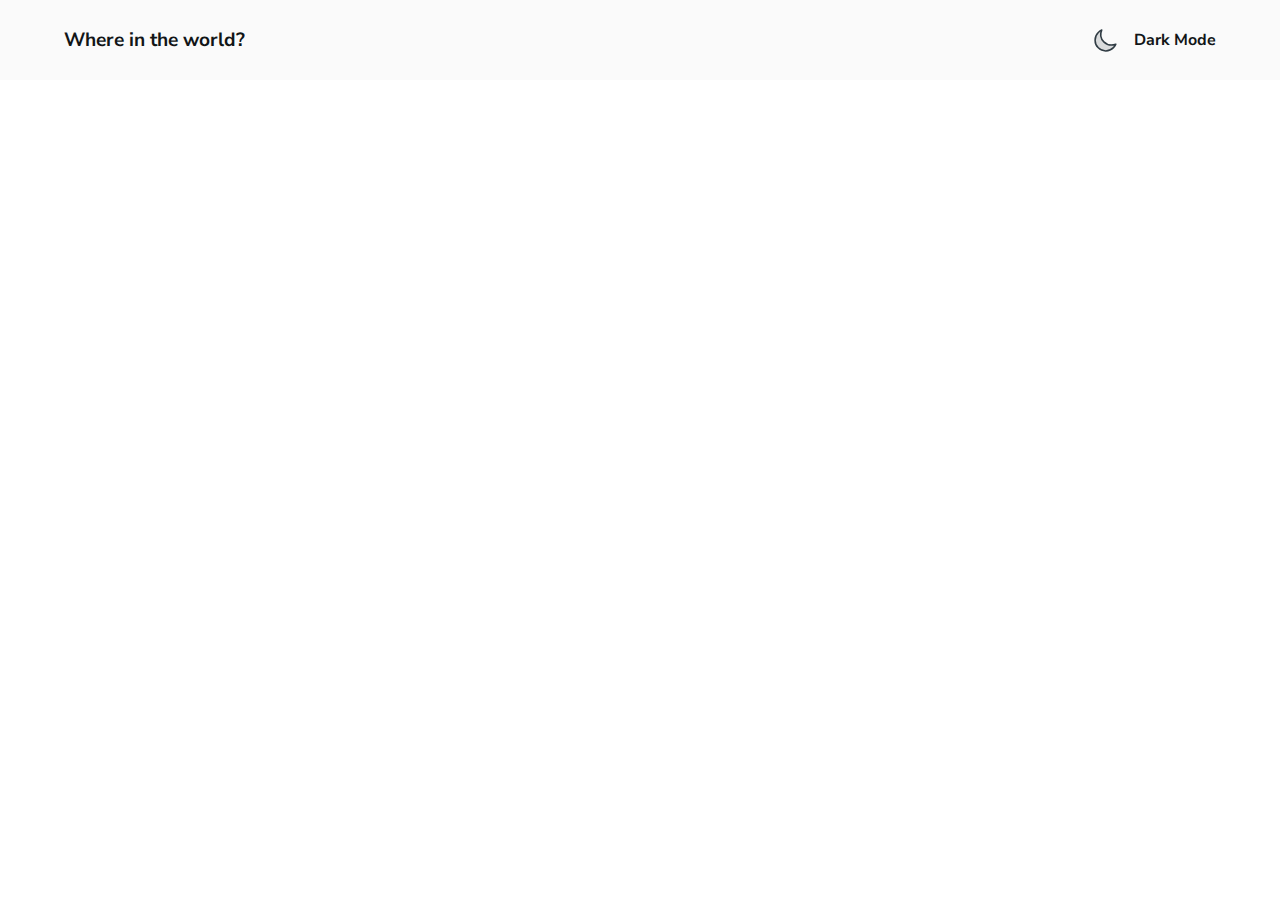
==== javascript/countries/client/index.html @ 70e7d367 "feat: added countries file containing html css and js implementation" ====
<html>
  <head>
    <link rel="preconnect" href="https://fonts.googleapis.com" />
    <link rel="preconnect" href="https://fonts.gstatic.com" crossorigin />
    <link
      href="https://fonts.googleapis.com/css2?family=Montserrat:ital,wght@0,100..900;1,100..900&family=Nunito+Sans:ital,opsz,wght@0,6..12,200..1000;1,6..12,200..1000&family=Roboto:ital,wght@0,100..900;1,100..900&display=swap"
      rel="stylesheet"
    />
    <link rel="stylesheet" href="./index.css" />
    <script src="./index.js" defer></script>
  </head>
  <body>
    <header class="navigation-bar">
      <h3 class="navigation-bar-left">Where in the world?</h3>
      <div class="navigation-bar-right">
        <button class="navigation-bar-right__button" onclick="changeTheme()">
          <img
            id="navigation-bar-right__button-mode"
            class="navigation-bar-right__button-mode"
            src="./assets/dark-mode.svg"
          />
        </button>
        <h6 class="navigation-bar-right-text">Dark Mode</h6>
      </div>
    </header>
    <main>
      <section class="container">
        <div class="country-cards">
            
        </div>
      </section>
    </main>
  </body>
</html>
---- javascript/countries/client/index.css ----
* {
  margin: 0;
  padding: 0;
  box-sizing: inherit;
  overflow-x: hidden;
  font-family: Nunito Sans;
}

body {
  --color-primary: hsl(0, 0%, 100%);
  --color-primary-contrast: hsl(0, 0%, 98%);
  --color-secondary: hsl(0, 0%, 52%);
  --color-text: hsl(200, 15%, 8%);
}

body.dark {
  --color-primary: hsl(209, 23%, 22%);
  --color-primary-contrast: hsl(207, 26%, 17%);
  --color-secondary: hsl(200, 15%, 8%);
  --color-text: hsl(0, 0%, 100%);
}

.navigation-bar {
  background-color: var(--color-primary-contrast);
  height: 5rem;
  display: flex;
  justify-content: space-between;
  align-items: center;
  padding: 0 5%;

  .navigation-bar-left {
    color: var(--color-text);
    font-size: larger;
  }

  .navigation-bar-right {
    display: flex;
    align-items: center;
    gap: 1rem;

    .navigation-bar-right__button {
      border: none;
      background-color: transparent;
      height: 25px;
      width: 25px;

      .navigation-bar-right__button-mode {
        height: 100%;
        width: 100%;
      }
    }

    .navigation-bar-right-text {
      color: var(--color-text);
      font-size: medium;
    }
  }
}

main {
  background-color: var(--color-primary);
}

.container {
  width: 90%;
  max-width: 1280px;
  margin: 0 auto;
}
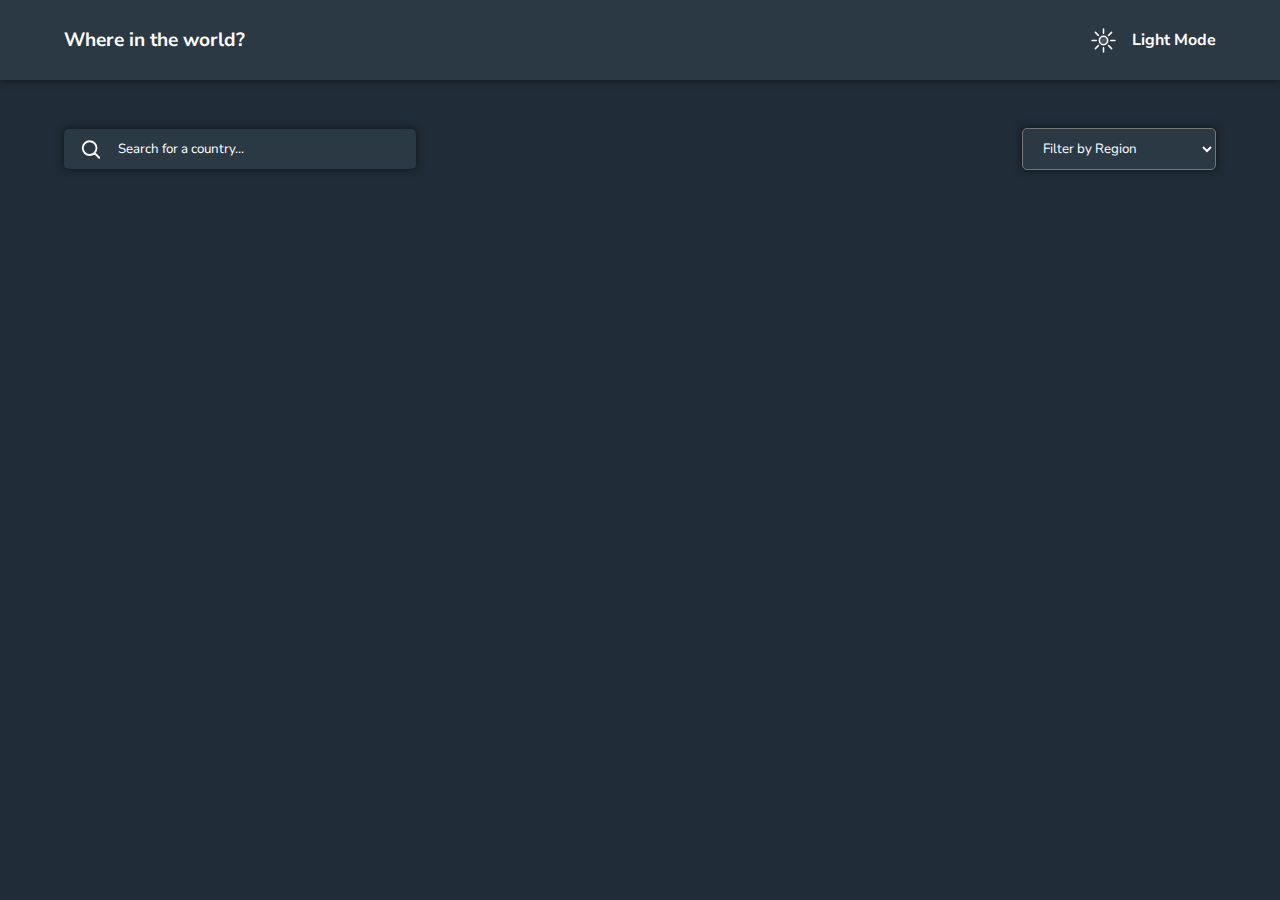
==== commit 6289b9b3: "feat: added display for countries with filtering" ====
--- a/javascript/countries/client/index.html
+++ b/javascript/countries/client/index.html
@@ -11,24 +11,48 @@
   </head>
   <body>
     <header class="navigation-bar">
-      <h3 class="navigation-bar-left">Where in the world?</h3>
-      <div class="navigation-bar-right">
-        <button class="navigation-bar-right__button" onclick="changeTheme()">
-          <img
-            id="navigation-bar-right__button-mode"
-            class="navigation-bar-right__button-mode"
-            src="./assets/dark-mode.svg"
-          />
-        </button>
-        <h6 class="navigation-bar-right-text">Dark Mode</h6>
-      </div>
+      <nav class="navigation-bar-container">
+        <h3 class="navigation-bar-left">Where in the world?</h3>
+        <div class="navigation-bar-right">
+          <button class="navigation-bar-right__button" onclick="changeTheme()">
+            <img
+              id="navigation-bar-right__button-mode"
+              class="navigation-bar-right__button-mode"
+              src="./assets/light-mode.svg"
+            />
+          </button>
+          <h6
+            id="navigation-bar-right__text"
+            class="navigation-bar-right__text"
+          >
+            Light Mode
+          </h6>
+        </div>
+      </nav>
     </header>
     <main>
-      <section class="container">
-        <div class="country-cards">
-            
-        </div>
-      </section>
+      <div class="container">
+        <section class="filter-options">
+          <div class="filter-options-search">
+            <img
+              id="filter-options-search__icon"
+              class="filter-options-search__icon"
+              src="./assets/search-light-mode.svg"
+            />
+            <input id="filter-options-search__text" class="filter-options-search__text" placeholder="Search for a country..."></input>
+          </div>
+          <select id="filter-options-region" class="filter-options-region">
+            <option style="display: none;">Filter by Region</option>
+            <option value="">None</option>
+            <option value="africa">Africa</option>
+            <option value="america">America</option>
+            <option value="asia">Asia</option>
+            <option value="europe">Europe</option>
+            <option value="oceania">Oceania</option>
+          </select>
+        </section>
+        <section id="country-cards" class="country-cards"></section>
+      </div>
     </main>
   </body>
 </html>
--- a/javascript/countries/client/index.css
+++ b/javascript/countries/client/index.css
@@ -7,63 +7,177 @@
 }
 
 body {
+  --color-primary: hsl(209, 23%, 22%);
+  --color-primary-contrast: hsl(207, 26%, 17%);
+  --color-secondary: hsl(200, 15%, 8%);
+  --color-text: hsl(0, 0%, 100%);
+  --color-shadow: hsl(207, 24%, 8%);
+  background-color: var(--color-primary-contrast);
+}
+
+body.light {
   --color-primary: hsl(0, 0%, 100%);
   --color-primary-contrast: hsl(0, 0%, 98%);
   --color-secondary: hsl(0, 0%, 52%);
   --color-text: hsl(200, 15%, 8%);
-}
-
-body.dark {
-  --color-primary: hsl(209, 23%, 22%);
-  --color-primary-contrast: hsl(207, 26%, 17%);
-  --color-secondary: hsl(200, 15%, 8%);
-  --color-text: hsl(0, 0%, 100%);
+  --color-shadow: hsl(207, 24%, 8%);
 }
 
 .navigation-bar {
-  background-color: var(--color-primary-contrast);
+  display: block;
+  background-color: var(--color-primary);
   height: 5rem;
+  width: 100%;
   display: flex;
-  justify-content: space-between;
-  align-items: center;
-  padding: 0 5%;
+  box-shadow: 0 0 8px var(--color-shadow);
+  overflow: visible;
 
-  .navigation-bar-left {
-    color: var(--color-text);
-    font-size: larger;
-  }
+  .navigation-bar-container {
+    width: 90%;
+    max-width: 1280px;
+    margin: 0 auto;
+    display: flex;
+    justify-content: space-between;
+    align-items: center;
 
-  .navigation-bar-right {
-    display: flex;
-    align-items: center;
-    gap: 1rem;
-
-    .navigation-bar-right__button {
-      border: none;
-      background-color: transparent;
-      height: 25px;
-      width: 25px;
-
-      .navigation-bar-right__button-mode {
-        height: 100%;
-        width: 100%;
-      }
+    .navigation-bar-left {
+      color: var(--color-text);
+      font-size: larger;
     }
 
-    .navigation-bar-right-text {
-      color: var(--color-text);
-      font-size: medium;
+    .navigation-bar-right {
+      display: flex;
+      align-items: center;
+      gap: 1rem;
+
+      .navigation-bar-right__button {
+        border: none;
+        background-color: transparent;
+        height: 25px;
+        width: 25px;
+        cursor: pointer;
+
+        .navigation-bar-right__button-mode {
+          height: 100%;
+          width: 100%;
+        }
+      }
+
+      .navigation-bar-right__text {
+        color: var(--color-text);
+        font-size: medium;
+      }
     }
   }
 }
 
 main {
-  background-color: var(--color-primary);
+  background-color: var(--color-primary-contrast);
+  overflow: visible;
 }
 
 .container {
   width: 90%;
   max-width: 1280px;
   margin: 0 auto;
+  overflow: visible;
+  margin-top: 3rem;
+
+  .filter-options {
+    width: 100%;
+    display: flex;
+    flex-wrap: wrap;
+    justify-content: space-between;
+    align-items: center;
+    gap: 1.5rem 5rem;
+    overflow: visible;
+
+    .filter-options-search {
+      background-color: var(--color-primary);
+      box-shadow: 0 0 8px var(--color-shadow);
+      height: 2.5rem;
+      width: 20rem;
+      border-radius: 5px;
+      display: flex;
+      align-items: center;
+      padding: 0 1rem;
+      gap: 1rem;
+      overflow: visible;
+
+      .filter-options-search__icon {
+        height: 25px;
+        width: 25px;
+      }
+
+      .filter-options-search__text {
+        height: 100%;
+        width: 100%;
+        color: var(--color-text);
+        background-color: var(--color-primary);
+        border: none;
+
+        &::placeholder {
+          color: var(--color-text);
+        }
+      }
+    }
+    .filter-options-region {
+      width: 10rem;
+      height: 2.5rem;
+      background-color: var(--color-primary);
+      box-shadow: 0 0 8px var(--color-shadow);
+      color: var(--color-text);
+      border-radius: 5px;
+      outline: none;
+      display: flex;
+      align-items: center;
+      padding: 0 1rem;
+    }
+  }
+
+  .country-cards {
+    display: flex;
+    flex-wrap: wrap;
+    justify-content: center;
+    margin: 3rem 0;
+    gap: 2.5rem;
+    overflow: visible;
+
+    .country-cards__paper {
+      width: calc((1280px - 7.5rem) / 4);
+      border-radius: 5px;
+      background-color: var(--color-primary);
+      color: var(--color-text);
+      box-shadow: 0 0 8px var(--color-shadow);
+      cursor: pointer;
+
+      .country-cards__paper-flag {
+        height: 10rem;
+        width: 100%;
+        object-fit: cover;
+      }
+
+      .country-cards__paper-details {
+        margin: 1.25rem 0 1.25rem 1.25rem;
+        display: flex;
+        flex-direction: column;
+        gap: 5px;
+
+        .country-cards__paper-details-population {
+          margin-top: 10px;
+        }
+        .country-cards__paper-details-population,
+        .country-cards__paper-details-region,
+        .country-cards__paper-details-capital {
+          display: flex;
+          font-weight: lighter;
+          gap: 0.5rem;
+        }
+      }
+
+      &:hover {
+        scale: 105%;
+      }
+    }
+  }
 }
-
